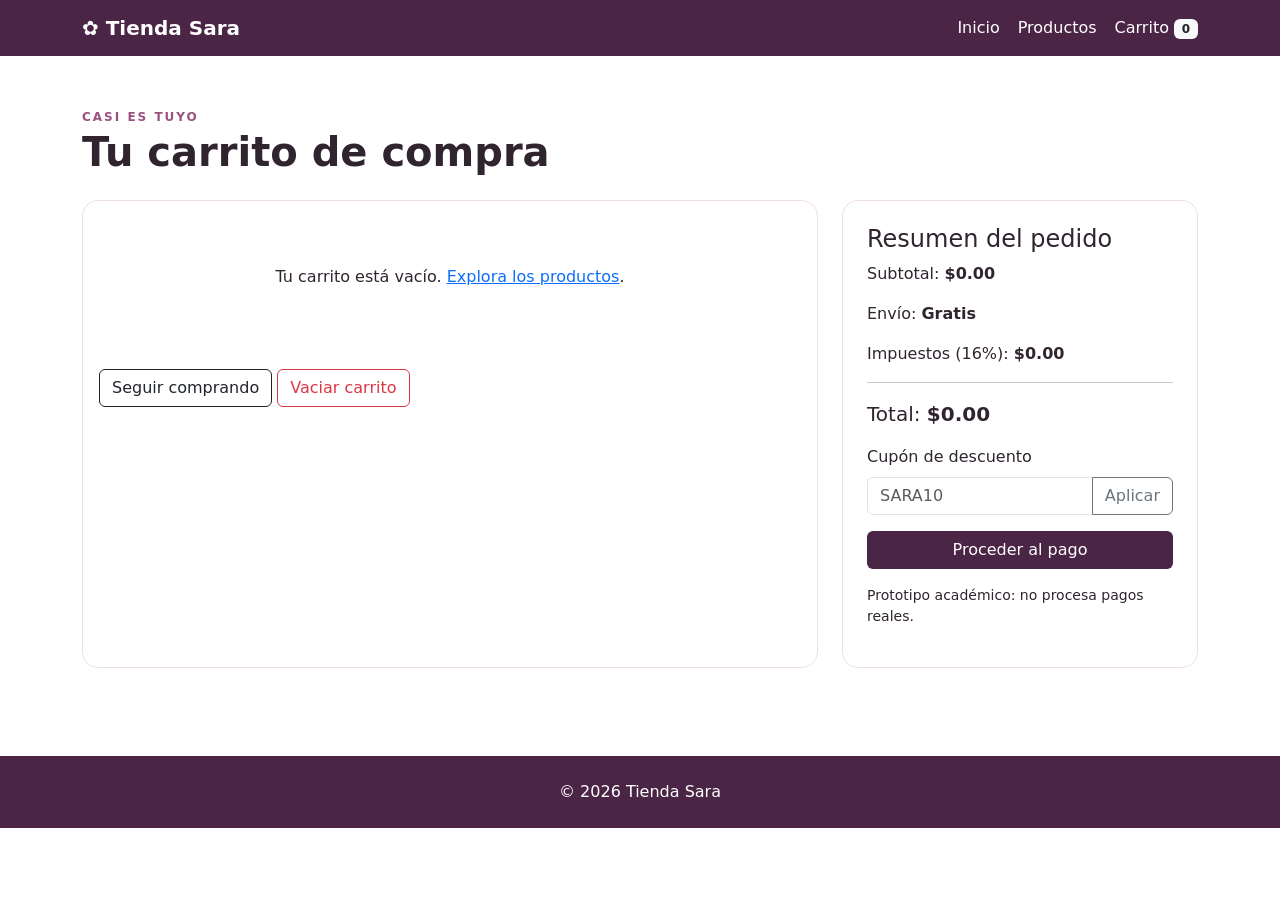
==== carrito.html @ a23236db "Add files via upload" ====
<!doctype html><html lang="es"><head><meta charset="utf-8"><meta name="viewport" content="width=device-width,initial-scale=1"><title>Tienda Sara | Carrito</title><link href="https://cdn.jsdelivr.net/npm/bootstrap@5.3.3/dist/css/bootstrap.min.css" rel="stylesheet"><link rel="stylesheet" href="styles.css"></head><body><nav class="navbar navbar-dark nav-sara"><div class="container"><a class="navbar-brand fw-bold" href="index.html">✿ Tienda Sara</a><div><a class="nav-link d-inline text-white" href="index.html">Inicio</a><a class="nav-link d-inline text-white" href="productos.html">Productos</a><a class="nav-link d-inline text-white" href="carrito.html">Carrito <span id="count" class="badge bg-light text-dark">0</span></a></div></div></nav><main class="container py-5"><span class="eyebrow">CASI ES TUYO</span><h1 class="section-title mb-4">Tu carrito de compra</h1><div class="row g-4"><div class="col-lg-8"><section class="panel p-3"><div id="cart-items"></div><a href="productos.html" class="btn btn-outline-dark mt-3">Seguir comprando</a> <button id="clear" class="btn btn-outline-danger mt-3">Vaciar carrito</button></section></div><div class="col-lg-4"><section class="panel p-4"><h2 class="h4">Resumen del pedido</h2><p>Subtotal: <strong id="subtotal">$0.00</strong></p><p>Envío: <strong id="shipping">$0.00</strong></p><p>Impuestos (16%): <strong id="tax">$0.00</strong></p><hr><p class="fs-5">Total: <strong id="total">$0.00</strong></p><label class="form-label" for="coupon">Cupón de descuento</label><div class="input-group mb-3"><input id="coupon" class="form-control" placeholder="SARA10"><button id="apply" class="btn btn-outline-secondary">Aplicar</button></div><button id="checkout" class="btn btn-sara w-100">Proceder al pago</button><p id="message" class="small mt-3" role="status">Prototipo académico: no procesa pagos reales.</p></section></div></div></main><footer class="footer p-4 text-center">© 2026 Tienda Sara</footer><script src="app.js"></script></body></html>
---- styles.css ----
body{color:#30252f;font-family:system-ui,sans-serif}.nav-sara,.footer{background:#4b2545;color:white}.hero{background:linear-gradient(120deg,#fff8f5,#f5dce7)}.hero-img{width:100%;height:360px;object-fit:cover;border-radius:24px}.eyebrow{color:#9a527d;font-size:.75rem;font-weight:800;letter-spacing:2px}.accent{color:#a94f80}.btn-sara{background:#4b2545;color:white}.btn-sara:hover{background:#6c3a62;color:white}.section-title{font-weight:800}.category{background:#fff5f8;border:1px solid #efdce5;border-radius:16px;text-align:center;padding:28px 8px;font-size:1.2rem;font-weight:700}.product-card,.panel{border:1px solid #efdfE8;border-radius:16px;overflow:hidden;height:100%}.product-card img{width:100%;height:210px;object-fit:cover}.product-card .card-body{padding:18px}.price{font-weight:800;color:#4b2545;font-size:1.2rem}.footer{margin-top:40px}.cartrow{display:flex;gap:14px;align-items:center;border-bottom:1px solid #eee;padding:14px 0}.cartrow img{width:75px;height:75px;object-fit:cover;border-radius:10px}

.nav-sara .container > div {
    display: flex;
    align-items: center;
    gap: 18px;
}

.nav-sara .nav-link {
    text-decoration: none;
}

.nav-sara .nav-link:hover {
    color: #f5c6dc !important;
}
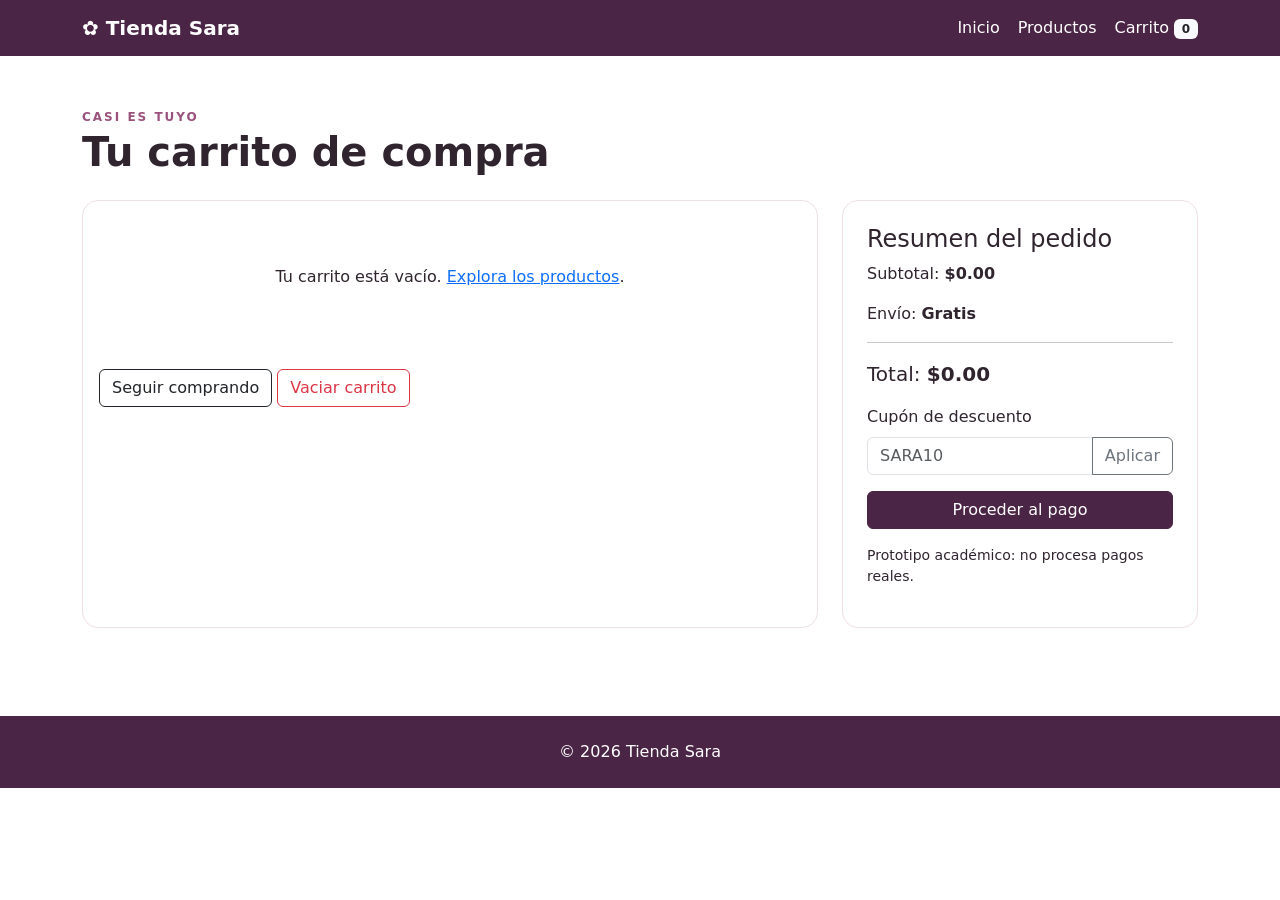
==== commit a1ebe698: "Add files via upload" ====
--- a/carrito.html
+++ b/carrito.html
@@ -1 +1,73 @@
-<!doctype html><html lang="es"><head><meta charset="utf-8"><meta name="viewport" content="width=device-width,initial-scale=1"><title>Tienda Sara | Carrito</title><link href="https://cdn.jsdelivr.net/npm/bootstrap@5.3.3/dist/css/bootstrap.min.css" rel="stylesheet"><link rel="stylesheet" href="styles.css"></head><body><nav class="navbar navbar-dark nav-sara"><div class="container"><a class="navbar-brand fw-bold" href="index.html">✿ Tienda Sara</a><div><a class="nav-link d-inline text-white" href="index.html">Inicio</a><a class="nav-link d-inline text-white" href="productos.html">Productos</a><a class="nav-link d-inline text-white" href="carrito.html">Carrito <span id="count" class="badge bg-light text-dark">0</span></a></div></div></nav><main class="container py-5"><span class="eyebrow">CASI ES TUYO</span><h1 class="section-title mb-4">Tu carrito de compra</h1><div class="row g-4"><div class="col-lg-8"><section class="panel p-3"><div id="cart-items"></div><a href="productos.html" class="btn btn-outline-dark mt-3">Seguir comprando</a> <button id="clear" class="btn btn-outline-danger mt-3">Vaciar carrito</button></section></div><div class="col-lg-4"><section class="panel p-4"><h2 class="h4">Resumen del pedido</h2><p>Subtotal: <strong id="subtotal">$0.00</strong></p><p>Envío: <strong id="shipping">$0.00</strong></p><p>Impuestos (16%): <strong id="tax">$0.00</strong></p><hr><p class="fs-5">Total: <strong id="total">$0.00</strong></p><label class="form-label" for="coupon">Cupón de descuento</label><div class="input-group mb-3"><input id="coupon" class="form-control" placeholder="SARA10"><button id="apply" class="btn btn-outline-secondary">Aplicar</button></div><button id="checkout" class="btn btn-sara w-100">Proceder al pago</button><p id="message" class="small mt-3" role="status">Prototipo académico: no procesa pagos reales.</p></section></div></div></main><footer class="footer p-4 text-center">© 2026 Tienda Sara</footer><script src="app.js"></script></body></html>+<!doctype html>
+<html lang="es">
+  <head>
+    <meta charset="utf-8" />
+    <meta name="viewport" content="width=device-width,initial-scale=1" />
+    <title>Tienda Sara | Carrito</title>
+    <link
+      href="https://cdn.jsdelivr.net/npm/bootstrap@5.3.3/dist/css/bootstrap.min.css"
+      rel="stylesheet"
+    />
+    <link rel="stylesheet" href="styles.css" />
+  </head>
+  <body>
+    <nav class="navbar navbar-dark nav-sara">
+      <div class="container">
+        <a class="navbar-brand fw-bold" href="index.html">✿ Tienda Sara</a>
+        <div>
+          <a class="nav-link d-inline text-white" href="index.html">Inicio</a
+          ><a class="nav-link d-inline text-white" href="productos.html"
+            >Productos</a
+          ><a class="nav-link d-inline text-white" href="carrito.html"
+            >Carrito
+            <span id="count" class="badge bg-light text-dark">0</span></a
+          >
+        </div>
+      </div>
+    </nav>
+    <main class="container py-5">
+      <span class="eyebrow">CASI ES TUYO</span>
+      <h1 class="section-title mb-4">Tu carrito de compra</h1>
+      <div class="row g-4">
+        <div class="col-lg-8">
+          <section class="panel p-3">
+            <div id="cart-items"></div>
+            <a href="productos.html" class="btn btn-outline-dark mt-3"
+              >Seguir comprando</a
+            >
+            <button id="clear" class="btn btn-outline-danger mt-3">
+              Vaciar carrito
+            </button>
+          </section>
+        </div>
+        <div class="col-lg-4">
+          <section class="panel p-4">
+            <h2 class="h4">Resumen del pedido</h2>
+            <p>Subtotal: <strong id="subtotal">$0.00</strong></p>
+            <p>Envío: <strong id="shipping">$0.00</strong></p>
+            <hr />
+            <p class="fs-5">Total: <strong id="total">$0.00</strong></p>
+            <label class="form-label" for="coupon">Cupón de descuento</label>
+            <div class="input-group mb-3">
+              <input
+                id="coupon"
+                class="form-control"
+                placeholder="SARA10"
+              /><button id="apply" class="btn btn-outline-secondary">
+                Aplicar
+              </button>
+            </div>
+            <button id="checkout" class="btn btn-sara w-100">
+              Proceder al pago
+            </button>
+            <p id="message" class="small mt-3" role="status">
+              Prototipo académico: no procesa pagos reales.
+            </p>
+          </section>
+        </div>
+      </div>
+    </main>
+    <footer class="footer p-4 text-center">© 2026 Tienda Sara</footer>
+    <script src="app.js"></script>
+  </body>
+</html>
--- a/styles.css
+++ b/styles.css
@@ -1,4 +1,16 @@
-body{color:#30252f;font-family:system-ui,sans-serif}.nav-sara,.footer{background:#4b2545;color:white}.hero{background:linear-gradient(120deg,#fff8f5,#f5dce7)}.hero-img{width:100%;height:360px;object-fit:cover;border-radius:24px}.eyebrow{color:#9a527d;font-size:.75rem;font-weight:800;letter-spacing:2px}.accent{color:#a94f80}.btn-sara{background:#4b2545;color:white}.btn-sara:hover{background:#6c3a62;color:white}.section-title{font-weight:800}.category{background:#fff5f8;border:1px solid #efdce5;border-radius:16px;text-align:center;padding:28px 8px;font-size:1.2rem;font-weight:700}.product-card,.panel{border:1px solid #efdfE8;border-radius:16px;overflow:hidden;height:100%}.product-card img{width:100%;height:210px;object-fit:cover}.product-card .card-body{padding:18px}.price{font-weight:800;color:#4b2545;font-size:1.2rem}.footer{margin-top:40px}.cartrow{display:flex;gap:14px;align-items:center;border-bottom:1px solid #eee;padding:14px 0}.cartrow img{width:75px;height:75px;object-fit:cover;border-radius:10px}
+
+/* ESTILOS GENERALES */
+body {
+    color: #30252f;
+    font-family: system-ui, sans-serif;
+}
+
+/* NAVEGACIÓN Y PIE DE PÁGINA */
+.nav-sara,
+.footer {
+    background-color: #4b2545;
+    color: white;
+}
 
 .nav-sara .container > div {
     display: flex;
@@ -12,4 +24,163 @@
 
 .nav-sara .nav-link:hover {
     color: #f5c6dc !important;
-}+}
+
+.footer {
+    margin-top: 40px;
+}
+
+/* PORTADA */
+.hero {
+    background: linear-gradient(120deg, #fff8f5, #f5dce7);
+}
+
+.hero-img {
+    width: 100%;
+    height: 360px;
+    object-fit: cover;
+    border-radius: 24px;
+}
+
+/* TEXTOS */
+.eyebrow {
+    color: #9a527d;
+    font-size: 0.75rem;
+    font-weight: 800;
+    letter-spacing: 2px;
+}
+
+.accent {
+    color: #a94f80;
+}
+
+.section-title {
+    font-weight: 800;
+}
+
+/* BOTONES */
+.btn-sara,
+.btn-primary {
+    background-color: #4b2545;
+    border-color: #4b2545;
+    color: white;
+}
+
+.btn-sara:hover,
+.btn-primary:hover {
+    background-color: #71365f;
+    border-color: #71365f;
+    color: white;
+}
+
+/* CATEGORÍAS */
+.category {
+    background-color: #fff5f8;
+    border: 1px solid #efdce5;
+    border-radius: 16px;
+    text-align: center;
+    padding: 28px 8px;
+    font-size: 1.2rem;
+    font-weight: 700;
+}
+
+/* TARJETAS Y PANELES */
+.product-card,
+.panel {
+    border: 1px solid #efdfE8;
+    border-radius: 16px;
+    overflow: hidden;
+    height: 100%;
+}
+
+.product-card img {
+    width: 100%;
+    height: 210px;
+    object-fit: cover;
+}
+
+.product-card .card-body {
+    padding: 18px;
+}
+
+.price {
+    font-weight: 800;
+    color: #4b2545;
+    font-size: 1.2rem;
+}
+
+/* TARJETAS RECOMENDADAS */
+.container .card.h-100 {
+    display: flex;
+    flex-direction: column;
+    height: 100%;
+    font-family: system-ui, sans-serif;
+}
+
+.container .card.h-100 .card-img-top {
+    width: 100%;
+    height: 180px;
+    object-fit: cover;
+}
+
+.container .card.h-100 .card-body {
+    display: flex;
+    flex-direction: column;
+    flex: 1;
+}
+
+.container .card.h-100 .card-title {
+    font-family: Arial, sans-serif;
+    font-size: 22px;
+    font-weight: 700;
+    line-height: 1.2;
+    letter-spacing: 0;
+    text-transform: none;
+    min-height: 2.8rem;
+    margin-bottom: 12px;
+}
+
+.container .card.h-100 .card-text {
+    font-size: 0.95rem;
+}
+
+.container .card.h-100 .fw-bold {
+    margin-top: auto;
+    padding-top: 8px;
+}
+
+.container .card.h-100 .btn {
+    align-self: flex-start;
+    margin-top: auto;
+}
+
+/* CARRITO */
+.cartrow {
+    display: flex;
+    gap: 14px;
+    align-items: center;
+    border-bottom: 1px solid #eee;
+    padding: 14px 0;
+}
+
+.cartrow img {
+    width: 75px;
+    height: 75px;
+    object-fit: cover;
+    border-radius: 10px;
+}
+
+/* PANTALLAS PEQUEÑAS */
+@media (max-width: 576px) {
+    .hero-img {
+        height: 240px;
+    }
+
+    .nav-sara .container > div {
+        gap: 10px;
+    }
+
+    .cartrow {
+        flex-wrap: wrap;
+    }
+}
